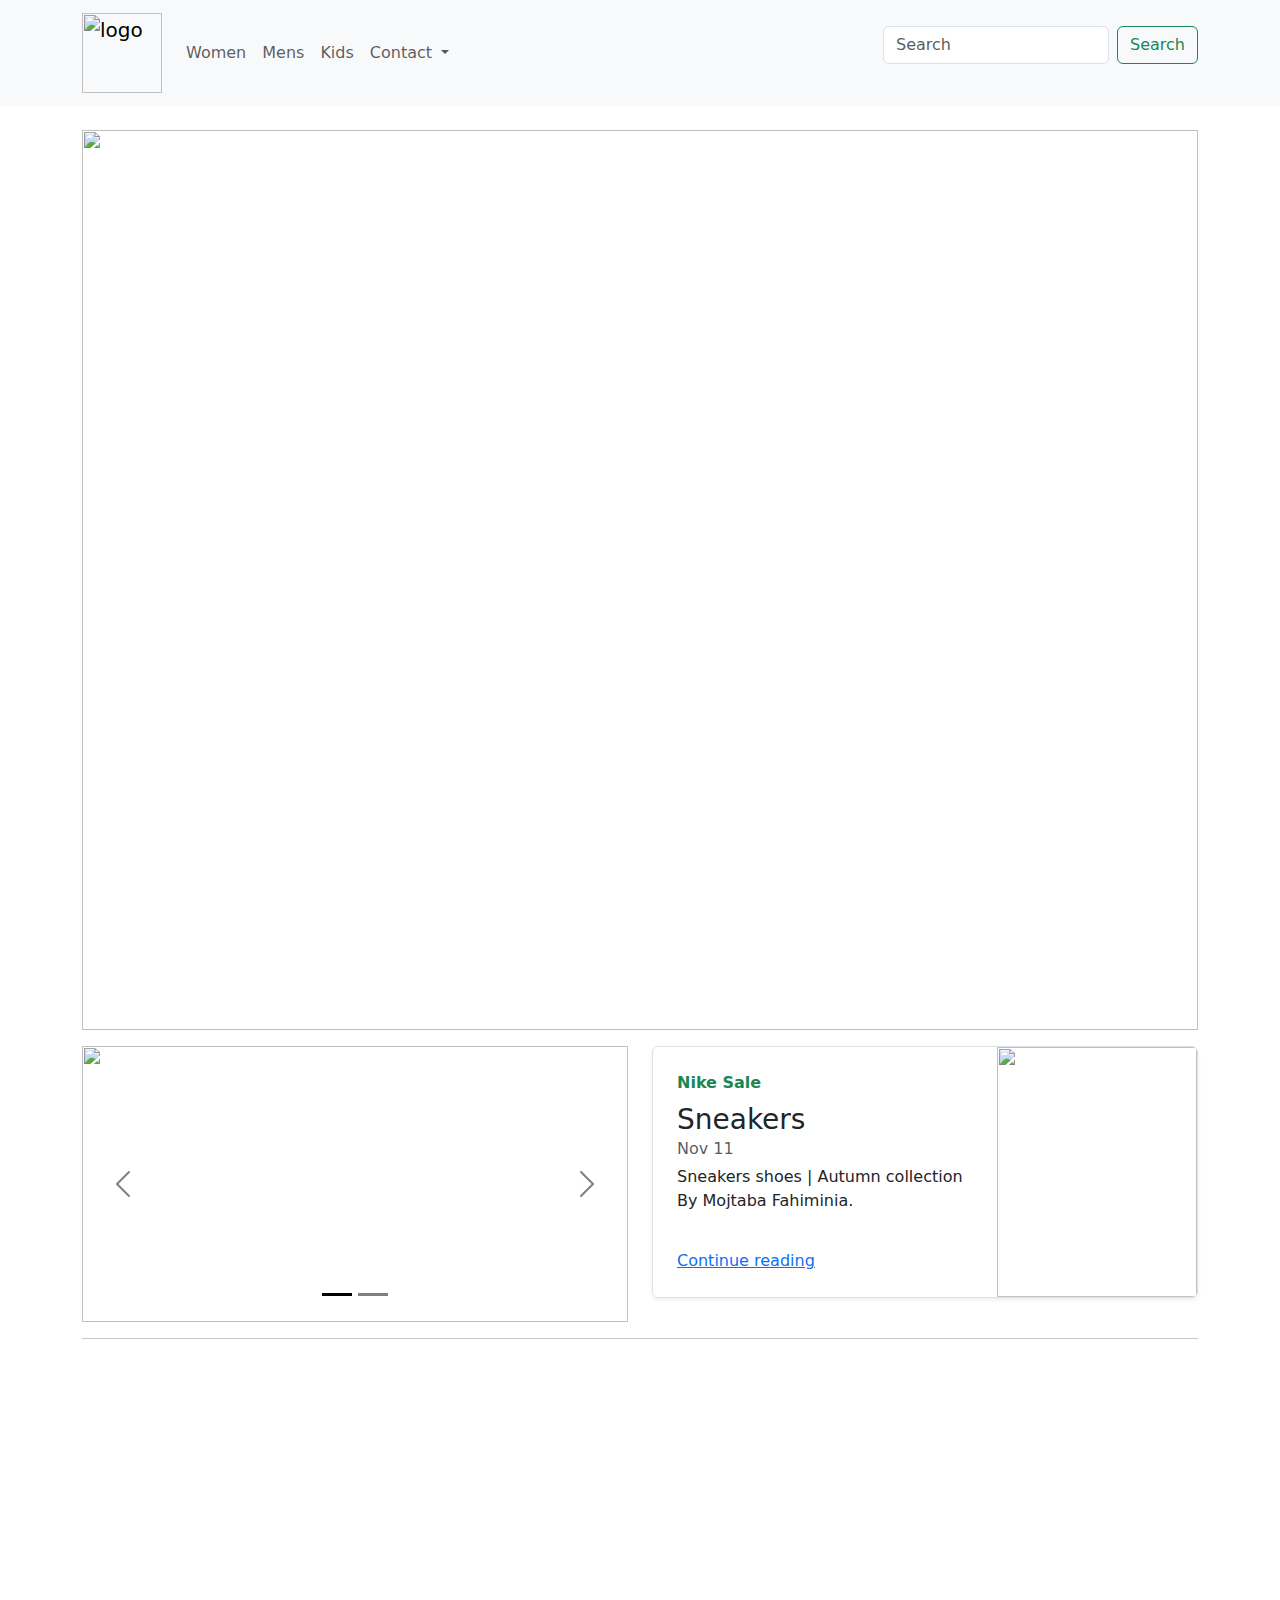
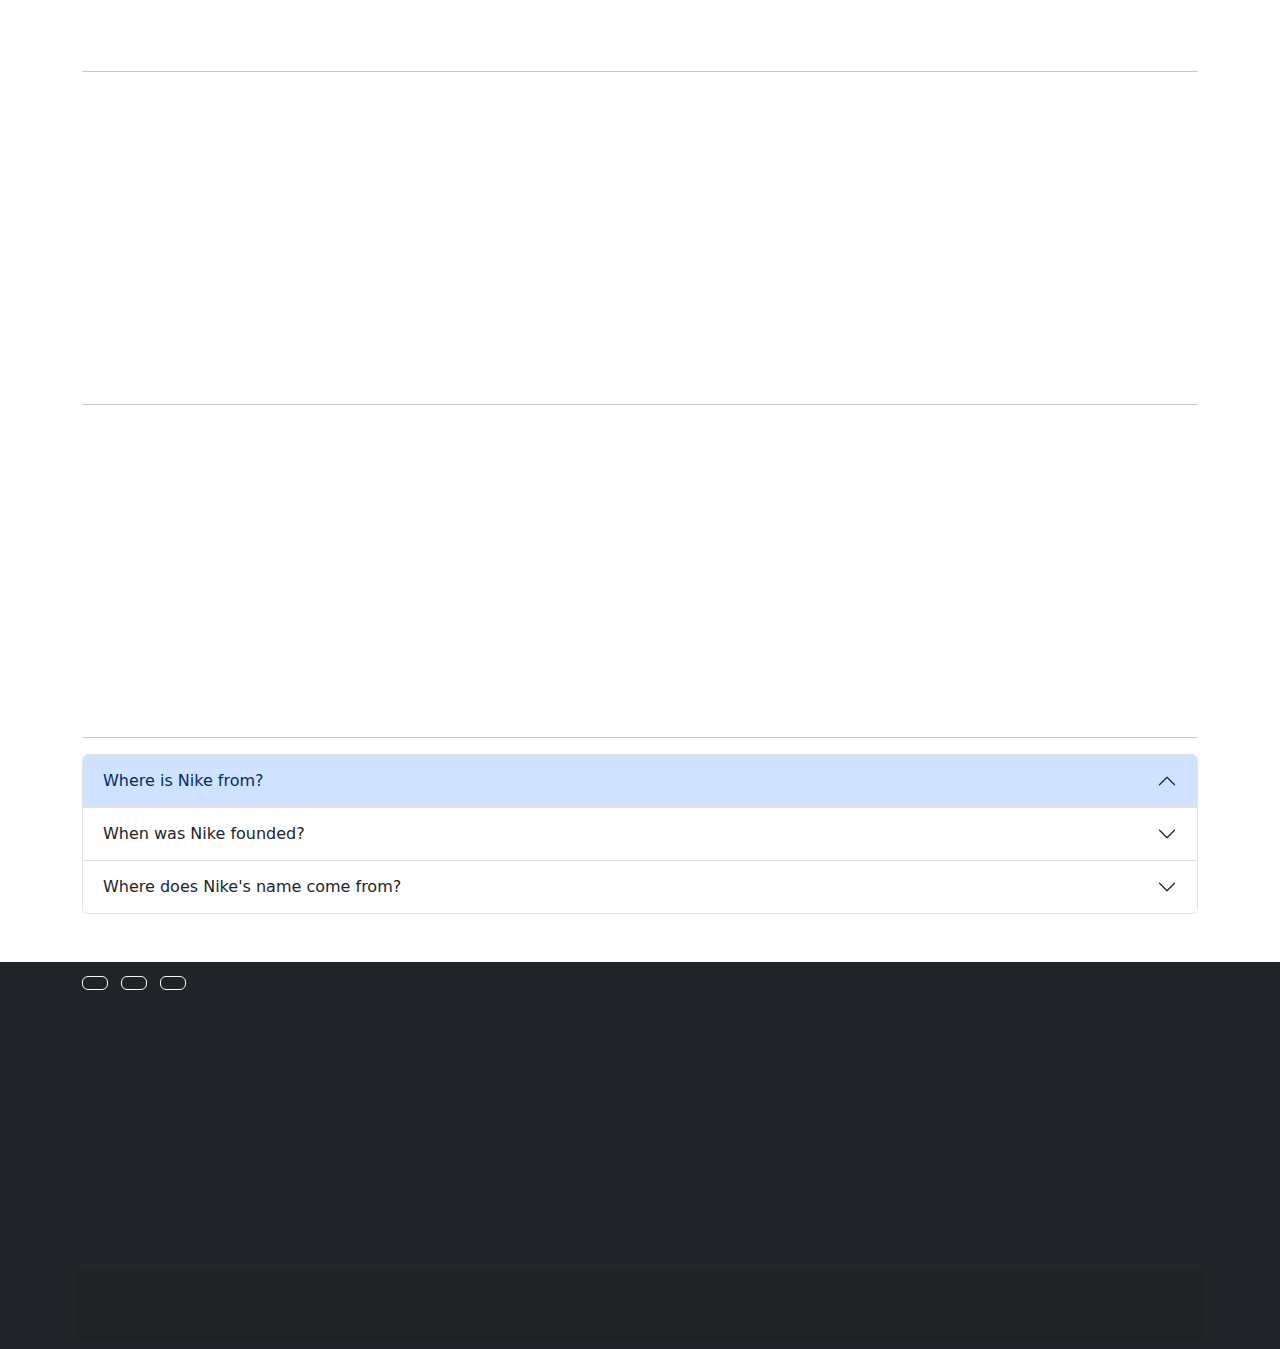
==== index.html @ 04b5f12d "testtest" ====
<html>

<head>
  <title>Ushtrime</title>
  <link href="https://cdn.jsdelivr.net/npm/bootstrap@5.1.3/dist/css/bootstrap.min.css" rel="stylesheet">
  <script src="https://cdn.jsdelivr.net/npm/bootstrap@5.1.3/dist/js/bootstrap.bundle.min.js"></script>
  <script src="https://kit.fontawesome.com/25e7cfc0d3.js" crossorigin="anonymous"></script>
  <link rel="stylesheet" href="style/Style.css">
</head>

<body>
  <div class="first">
    <nav class="navbar navbar-expand-lg navbar-light bg-light">
      <div class="container">
        <a class="navbar-brand" href="index.html"><img
            src="https://imgs.search.brave.com/1JOfmW52qcwsT5Eiu4fbddn0LBH7uWnD8yNLbQ3ui90/rs:fit:1024:1024:1/g:ce/aHR0cDovL2xvZnJl/di5uZXQvd3AtY29u/dGVudC9waG90b3Mv/MjAxNy8wNS9uaWtl/LWp1c3Rkb2l0LWxv/Z29fMS5qcGc"
            alt="logo" width="80px"></a>
        <button class="navbar-toggler" type="button" data-bs-toggle="collapse" data-bs-target="#navbarSupportedContent"
          aria-controls="navbarSupportedContent" aria-expanded="false" aria-label="Toggle navigation">
          <span class="navbar-toggler-icon"></span>
        </button>
        <div class="collapse navbar-collapse" id="navbarSupportedContent">
          <ul class="navbar-nav me-auto mb-2 mb-lg-0">
            <li class="nav-item">
              <a class="nav-link" href="Women.html">Women</a>
            </li>
            <li class="nav-item">
              <a class="nav-link" href="Men.html">Mens</a>
            </li>
            <li class="nav-item">
              <a class="nav-link" href="Kids.html">Kids</a>
            </li>
            <li class="nav-item dropdown">
              <a class="nav-link dropdown-toggle" href="#" id="navbarDropdown" role="button" data-bs-toggle="dropdown"
                aria-expanded="false">
                Contact
              </a>
              <ul class="dropdown-menu" aria-labelledby="navbarDropdown">
                <li><a class="dropdown-item" data-bs-toggle="modal" data-bs-target="#myModal" href="#">Contact us</a>
                </li></button>
                <li><a class="dropdown-item" href="About.html">About us</a></li>
              </ul>
            </li>
          </ul>
          <form class="d-flex">
            <input class="form-control me-2" type="search" placeholder="Search" aria-label="Search">
            <button class="btn btn-outline-success" type="submit">Search</button>
          </form>
        </div>
      </div>
    </nav>
    <br>
    <!-- carousel example -->
    <div class="container">
      <div id="myCarousel" class="carousel slide" data-bs-ride="carousel">
        <div class="carousel-indicators">
          <button type="button" data-bs-target="#myCarousel" data-bs-slide-to="0" class="active" aria-current="true"
            aria-label="Slide 1"></button>
          <button type="button" data-bs-target="#myCarousel" data-bs-slide-to="1" aria-label="Slide 2"></button>
          <button type="button" data-bs-target="#myCarousel" data-bs-slide-to="2" aria-label="Slide 3"></button>
        </div>
        <div class="carousel-inner">
          <div class="carousel-item active">
            <img
              src="https://images.unsplash.com/photo-1509983165097-0c31a863e3f3?ixlib=rb-4.0.3&ixid=MnwxMjA3fDB8MHxwaG90by1wYWdlfHx8fGVufDB8fHx8&auto=format&fit=crop&w=870&q=80"
              width="100%" height="100%">
          </div>
          <div class="carousel-item">
            <img src="https://cdn.filepicker.io/api/file/z2k3SgbQJ2HWa2hKDnax" width="100%" height="100%" alt="">
          </div>
          <div class="carousel-item">
            <img
              src="https://media.istockphoto.com/photos/nike-logo-on-their-main-store-for-lyon-nike-is-an-american-brand-of-picture-id1173708674?k=20&m=1173708674&s=612x612&w=0&h=Qa9DVtF5ravvKxY3yeaQsnuB7xtX5v2X1q3R7v4glhA="
              width="100%" height="100%" alt="">
          </div>
        </div>
        <button class="carousel-control-prev" type="button" data-bs-target="#myCarousel" data-bs-slide="prev">
          <span class="carousel-control-prev-icon" aria-hidden="true"></span>
          <span class="visually-hidden">Previous</span>
        </button>
        <button class="carousel-control-next" type="button" data-bs-target="#myCarousel" data-bs-slide="next">
          <span class="carousel-control-next-icon" aria-hidden="true"></span>
          <span class="visually-hidden">Next</span>
        </button>
      </div>
    </div>
    <!-- Carousel -->
    <div class="container">
      <div class="row mt-3">
        <div class="col-lg col-md col-sm">
          <div id="carouselExampleIndicators" class="carousel carousel-dark slide" data-bs-ride="carousel">
            <div class="carousel-indicators">
              <button type="button" data-bs-target="#carouselExampleIndicators" data-bs-slide-to="0" class="active"
                aria-current="true" aria-label="Slide 1"></button>
              <button type="button" data-bs-target="#carouselExampleIndicators" data-bs-slide-to="1"
                aria-label="Slide 2"></button>
            </div>
            <div class="carousel-inner">
              <div class="carousel-item active">
                <img
                  src="https://images.unsplash.com/photo-1556048219-bb6978360b84?ixlib=rb-4.0.3&ixid=MnwxMjA3fDB8MHxwaG90by1wYWdlfHx8fGVufDB8fHx8&auto=format&fit=crop&w=871&q=80"
                  class="d-block w-100" alt="">
              </div>
              <div class="carousel-item">
                <img
                  src="https://images.unsplash.com/photo-1606753930828-fdcc943a273e?ixlib=rb-4.0.3&ixid=MnwxMjA3fDB8MHxwaG90by1wYWdlfHx8fGVufDB8fHx8&auto=format&fit=crop&w=870&q=80"
                  class="d-block w-100" alt="men">
              </div>
            </div>
            <button class="carousel-control-prev" type="button" data-bs-target="#carouselExampleIndicators"
              data-bs-slide="prev">
              <span class="carousel-control-prev-icon" aria-hidden="true"></span>
              <span class="visually-hidden bg-dark">Previous</span>
            </button>
            <button class="carousel-control-next" type="button" data-bs-target="#carouselExampleIndicators"
              data-bs-slide="next">
              <span class="carousel-control-next-icon" aria-hidden="true"></span>
              <span class="visually-hidden bg-dark">Next</span>
            </button>
          </div>
        </div>
        <div class="col-lg  col-md col-sm">
          <div class="ho">
            <div class="row g-0 border rounded overflow-hidden flex-md-row mb-4 shadow-sm h-md-250 position-relative">
              <div class="col p-4 d-flex flex-column position-static">
                <strong class="d-inline-block mb-2 text-success">Nike Sale</strong>
                <h3 class="mb-0">Sneakers</h3>
                <div class="mb-1 text-muted">Nov 11</div>
                <p class="mb-auto">Sneakers shoes | Autumn collection By Mojtaba Fahiminia.</p>
                <a href="#" class="stretched-link">Continue reading</a>
              </div>
              <div class="col-auto d-flex d-lg-block">
                <img width="200" height="250"
                  src="https://images.unsplash.com/photo-1603808033192-082d6919d3e1?ixlib=rb-4.0.3&ixid=MnwxMjA3fDB8MHxwaG90by1wYWdlfHx8fGVufDB8fHx8&auto=format&fit=crop&w=415&q=80"
                  alt="">
              </div>
            </div>
          </div>
        </div>
      </div>
    </div>
  </div>
  </div>
  </div>
  <!-- START THE FEATURETTES -->
  <link href="https://unpkg.com/aos@2.3.1/dist/aos.css" rel="stylesheet">
  <div class="container">
    <hr class="featurette-divider">
    <div class="row featurette">
      <div class="col-md-7" data-aos="fade-left">
        <h2 class="featurette-heading fw-normal lh-1">First featurette heading. <span class="text-muted">It’ll blow your
            mind.</span></h2>
        <p class="lead">Some great placeholder content for the first featurette here. Imagine some exciting prose here.
        </p>
      </div>
      <div class="col-md-5" data-aos="fade-left">
        <img width="450" height="300"
          src="https://images.unsplash.com/photo-1608231387042-66d1773070a5?ixlib=rb-4.0.3&ixid=MnwxMjA3fDB8MHxwaG90by1wYWdlfHx8fGVufDB8fHx8&auto=format&fit=crop&w=774&q=80"
          alt="">
      </div>
    </div>
    <hr class="featurette-divider">
    <div class="row featurette">
      <div class="col-md-7 order-md-2" data-aos="fade-right">
        <h2 class="featurette-heading fw-normal lh-1">Oh yeah, it's that good. <span class="text-muted">See for
            yourself.</span></h2>
        <p class="lead">Another featurette? Of course. More placeholder content here to give you an idea of how this
          layout would work with some actual real-world content in place.</p>
      </div>
      <div class="col-md-5 order-md-1" data-aos="fade-right">
        <img width="450" height="300"
          src="https://images.unsplash.com/photo-1629723095068-d1d3f04cc1fe?ixlib=rb-4.0.3&ixid=MnwxMjA3fDB8MHxwaG90by1wYWdlfHx8fGVufDB8fHx8&auto=format&fit=crop&w=774&q=80"
          alt="">
      </div>
    </div>
    <hr class="featurette-divider">
    <div class="row featurette">
      <div class="col-md-7" data-aos="fade-left">
        <h2 class="featurette-heading fw-normal lh-1">And lastly, this one. <span class="text-muted">Checkmate.</span>
        </h2>
        <p class="lead">And yes, this is the last block of representative placeholder content. Again, not really
          intended to be actually read, simply here to give you a better view of what this would look like with some
          actual content. Your content.</p>
      </div>
      <div class="col-md-5" data-aos="fade-right">
        <img width="450" height="300"
          src="https://images.unsplash.com/photo-1552346154-7841f684d259?ixlib=rb-4.0.3&ixid=MnwxMjA3fDB8MHxwaG90by1wYWdlfHx8fGVufDB8fHx8&auto=format&fit=crop&w=870&q=80"
          alt="">
      </div>
    </div>
    <hr class="featurette-divider">
  </div>
  <script src="https://unpkg.com/aos@2.3.1/dist/aos.js"></script>
  <script>
    AOS.init();
  </script>
  <!-- /END THE FEATURETTES -->
  <!-- Accordion -->
  <div class="container mt-3">
    <div class="accordion" id="accordionExample">
      <div class="accordion-item">
        <h2 class="accordion-header" id="headingOne">
          <button class="accordion-button" type="button" data-bs-toggle="collapse" data-bs-target="#collapseOne"
            aria-expanded="true" aria-controls="collapseOne">
            Where is Nike from?
          </button>
        </h2>
        <div id="collapseOne" class="accordion-collapse collapse" aria-labelledby="headingOne"
          data-bs-parent="#accordionExample">
          <div class="accordion-body">
            <strong>Nike is an American multinational corporation.</strong> The company is headquartered near Beaverton,
            Oregon, in the Portland metropolitan area.[3] It is the world's largest supplier of athletic shoes and
            apparel and a major manufacturer of sports equipment, with revenue in excess of US$37.4 billion in its
            fiscal year 2020 (ending May 31, 2020).
          </div>
        </div>
      </div>
      <div class="accordion-item">
        <h2 class="accordion-header" id="headingTwo">
          <button class="accordion-button collapsed" type="button" data-bs-toggle="collapse"
            data-bs-target="#collapseTwo" aria-expanded="false" aria-controls="collapseTwo">
            When was Nike founded?
          </button>
        </h2>
        <div id="collapseTwo" class="accordion-collapse collapse" aria-labelledby="headingTwo"
          data-bs-parent="#accordionExample">
          <div class="accordion-body">
            Nike was founded originally by the name of Blue Ribbon Sports in 1964. It would become Nike as we know it in
            1971.</div>
        </div>
      </div>
      <div class="accordion-item">
        <h2 class="accordion-header" id="headingThree">
          <button class="accordion-button collapsed" type="button" data-bs-toggle="collapse"
            data-bs-target="#collapseThree" aria-expanded="false" aria-controls="collapseThree">
            Where does Nike's name come from?
          </button>
        </h2>
        <div id="collapseThree" class="accordion-collapse collapse" aria-labelledby="headingThree"
          data-bs-parent="#accordionExample">
          <div class="accordion-body">
            Nike's name derives from Nike, the goddess of victory in Greek mythology.
          </div>
        </div>
      </div>
    </div>
  </div>
  <div class="second">
    <!-- Footer -->
    <footer class="text-center text-lg-start bg-dark text-muted mt-5">
      <!-- Section: Social media -->
      <div class="container p-2">
        <!-- Section: Social media -->
        <section class="mb-2">
          <!-- Facebook -->
          <a class="btn btn-outline-light btn-floating m-1" href="https://www.facebook.com/nike/!" role="button"><i
              class="fab fa-facebook-f"></i></a>
          <!-- Twitter -->
          <a class="btn btn-outline-light btn-floating m-1"
            href="https://twitter.com/Nike?ref_src=twsrc%5Egoogle%7Ctwcamp%5Eserp%7Ctwgr%5Eauthor!" role="button"><i
              class="fab fa-twitter"></i></a>
          <!-- Linkedin -->
          <a class="btn btn-outline-light btn-floating m-1" href="https://www.linkedin.com/company/nike!"
            role="button"><i class="fab fa-linkedin-in"></i></a>
        </section>
        <!-- Section: Social media -->
        <!-- Section: Links  -->
        <section class="">
          <div class="container text-center text-md-start mt-5">
            <!-- Grid row -->
            <div class="row mt-3">
              <!-- Grid column -->
              <div class="col-md-3 col-lg-4 col-xl-3 mx-auto mb-4">
                <!-- Content -->
                <h6 class="text-uppercase fw-bold mb-4">
                  <i class="fas fa-gem me-3"></i>Nike
                </h6>
              </div>
              <!-- Grid column -->
              <!-- Grid column -->
              <div class="col-md-2 col-lg-2 col-xl-2 mx-auto mb-4">
                <!-- Links -->
                <h6 class="text-uppercase fw-bold mb-4">
                  Gift Cards
                </h6>
                <p>
                  <a href="#!" class="text-reset">Promotions</a>
                </p>
                <p>
                  <a href="#!" class="text-reset">Find a Store</a>
                </p>
                <p>
                  <a href="#!" class="text-reset">Sign up for E-mail</a>
                </p>
                <p>
                  <a href="#!" class="text-reset">Become a Member</a>
                </p>
              </div>
              <!-- Grid column -->
              <!-- Grid column -->
              <div class="col-md-3 col-lg-2 col-xl-2 mx-auto mb-4">
                <!-- Links -->
                <h6 class="text-uppercase fw-bold mb-4">
                  About Nike
                </h6>
                <p>
                  <a href="#!" class="text-reset">News</a>
                </p>
                <p>
                  <a href="#!" class="text-reset">Careers</a>
                </p>
                <p>
                  <a href="#!" class="text-reset">Investors</a>
                </p>
                <p>
                  <a href="#!" class="text-reset">Purpose</a>
                </p>
              </div>
              <!-- Grid column -->
              <!-- Grid column -->
              <div class="col-md-4 col-lg-3 col-xl-3 mx-auto mb-md-0 mb-4">
                <!-- Links -->
                <h6 class="text-uppercase fw-bold mb-4">Contact</h6>
                <p><i class="fas fa-home me-3"></i> New York, NY 10012, US</p>
                <p>
                  <i class="fas fa-envelope me-3"></i>
                  info@example.com
                </p>
                <p><i class="fas fa-phone me-3"></i> + 01 234 567 88</p>
                <p><i class="fas fa-print me-3"></i> + 01 234 567 89</p>
              </div>
              <!-- Grid column -->
            </div>
            <!-- Grid row -->
          </div>
        </section>
        <!-- Section: Links  -->
        <!-- Copyright -->
        <div class="text-center p-4" style="background-color: rgba(0, 0, 0, 0.05);">
          © 2022 Copyright.
        </div>
        <!-- Copyright -->
    </footer>
    <!-- Footer -->
    <!-- The Modal -->
    <div class="modal" id="myModal">
      <div class="modal-dialog modal-dialog-content">
        <div class="modal-content">
          <!-- Modal Header -->
          <div class="modal-header">
            <h4 class="modal-title">Message us</h4>
            <button type="button" class="btn-close" data-bs-dismiss="modal"></button>
          </div>
          <!-- Modal body -->
          <div class="modal-body container mt-2 d-flex justify-content-center">
            <div class="row">
              <div class="roi mt-2 mx-auto p-4 bg-light">
                <div class="container">
                  <form action="/" role="form">
                    <div class="controls">
                      <div class="row">
                        <div class="col-6 col-sm">
                          <div class="form-group">
                            <label for="fname">Firstname</label>
                            <input type="text" id="fname" name="name" class="form-control"
                              placeholder="Please enter your name..." required>
                          </div>
                        </div>
                        <div class="col-6 col-sm">
                          <div class="form-group">
                            <label for="lname">Lastname</label>
                            <input type="text" id="lanme" name="surname" class="form-control"
                              placeholder="Please enter your lastname..." required>
                          </div>
                        </div>
                      </div>
                      <div class="row">
                        <div class="col-lg col-sm">
                          <div class="form-group">
                            <label for="form_email">Email</label>
                            <input id="form_email" type="email" name="email" class="form-control"
                              placeholder="Please enter your email *" required="required"
                              data-error="Valid email is required.">
                          </div>
                        </div>
                      </div>
                      <div class="row">
                        <div class="col-lg col-sm">
                          <div class="form-group">
                            <label for="fmessage">Message</label>
                            <textarea name="message" id="fmessage" class="form-control"
                              placeholder="Write your message here..." rows="4" required="requird"
                              data-error="Please, leave us a message."></textarea>
                          </div>
                        </div>
                        <div class="row">
                          <div class="col-12 col-sm mt-2">
                            <input type="submit" class="btn btn-success btn-send pt-2 btn-block" value="Send Message">
                          </div>
                        </div>
                      </div>
                    </div>
                  </form>
                </div>
              </div>
            </div>
          </div>
          <div class="modal-footer modal-dialog-content">
          </div>
        </div>
      </div>
    </div>
    <!-- The Modal -->
  </div>
  </div>
</body>

</html>
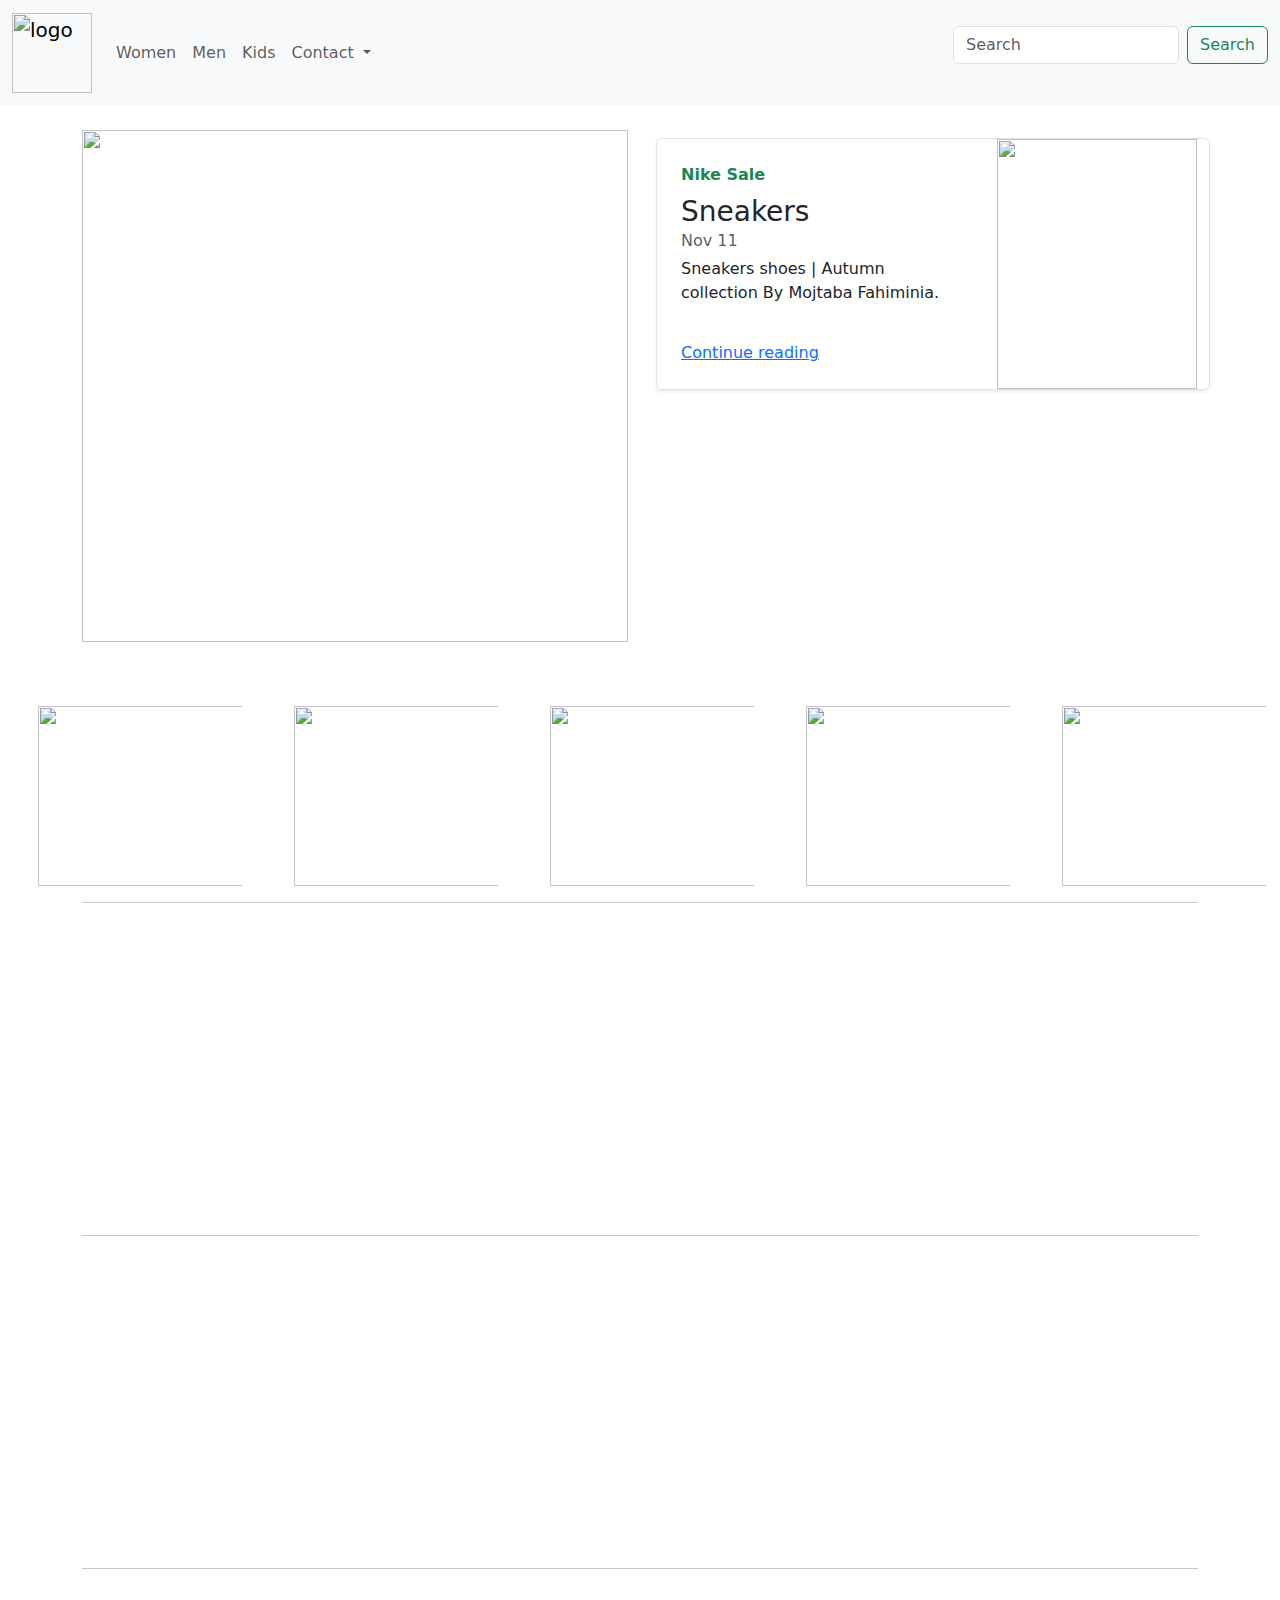
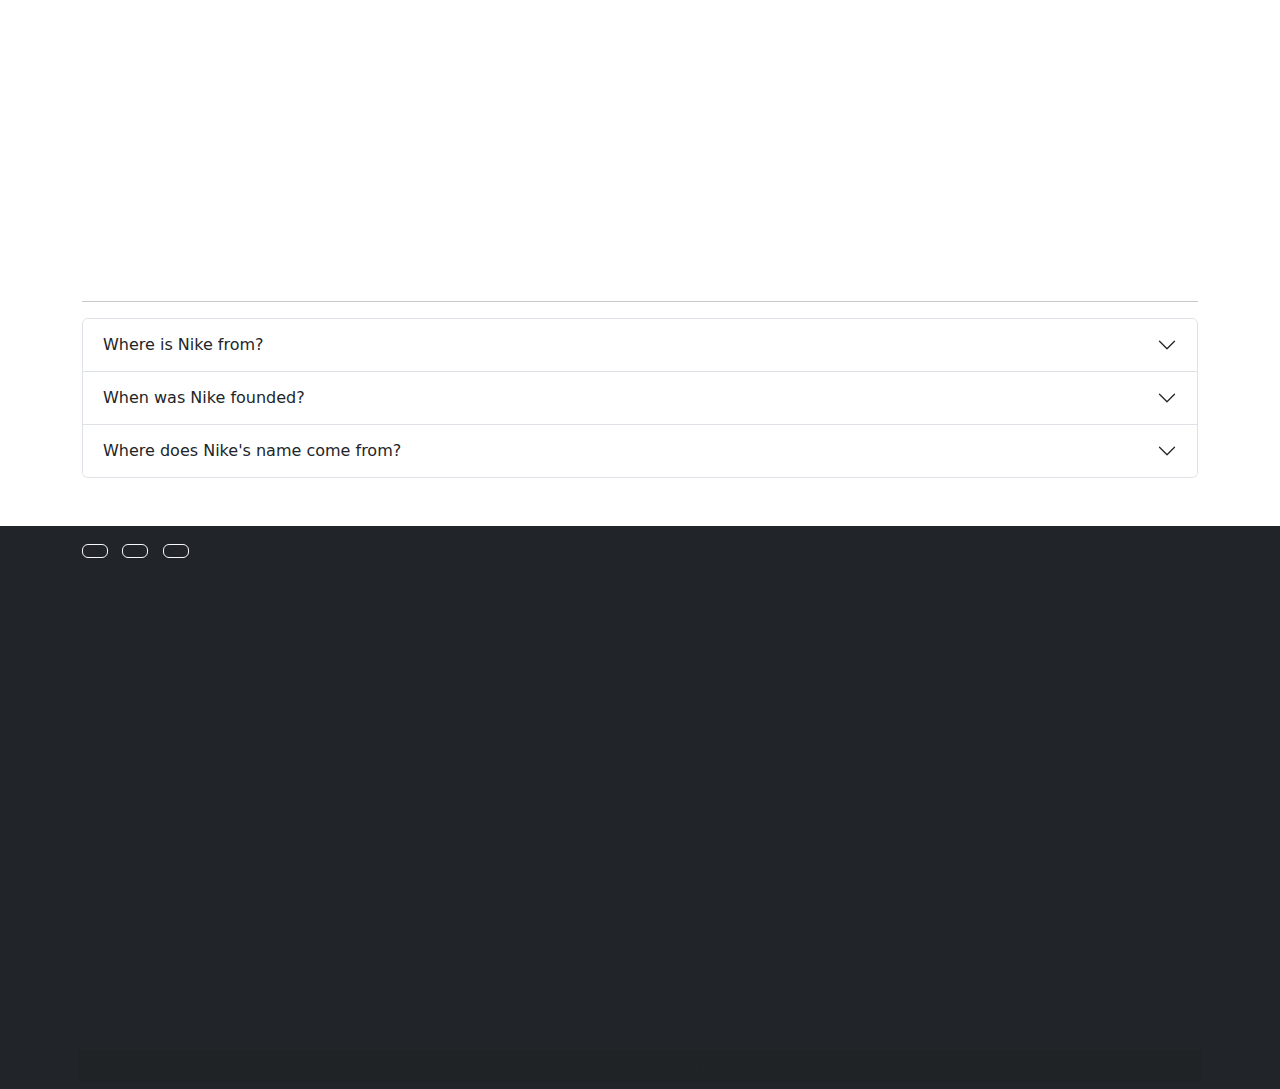
==== commit 331ee916: "about us page" ====
--- a/index.html
+++ b/index.html
@@ -1,7 +1,7 @@
 <html>
 
 <head>
-  <title>Ushtrime</title>
+  <title>Home Page</title>
   <link href="https://cdn.jsdelivr.net/npm/bootstrap@5.1.3/dist/css/bootstrap.min.css" rel="stylesheet">
   <script src="https://cdn.jsdelivr.net/npm/bootstrap@5.1.3/dist/js/bootstrap.bundle.min.js"></script>
   <script src="https://kit.fontawesome.com/25e7cfc0d3.js" crossorigin="anonymous"></script>
@@ -11,9 +11,8 @@
 <body>
   <div class="first">
     <nav class="navbar navbar-expand-lg navbar-light bg-light">
-      <div class="container">
-        <a class="navbar-brand" href="index.html"><img
-            src="https://imgs.search.brave.com/1JOfmW52qcwsT5Eiu4fbddn0LBH7uWnD8yNLbQ3ui90/rs:fit:1024:1024:1/g:ce/aHR0cDovL2xvZnJl/di5uZXQvd3AtY29u/dGVudC9waG90b3Mv/MjAxNy8wNS9uaWtl/LWp1c3Rkb2l0LWxv/Z29fMS5qcGc"
+      <div class="container-fluid">
+        <a class="navbar-brand" href="index.html"><img src="https://pngimages.in/uploads/png/air-jordan-logo.png"
             alt="logo" width="80px"></a>
         <button class="navbar-toggler" type="button" data-bs-toggle="collapse" data-bs-target="#navbarSupportedContent"
           aria-controls="navbarSupportedContent" aria-expanded="false" aria-label="Toggle navigation">
@@ -25,7 +24,7 @@
               <a class="nav-link" href="Women.html">Women</a>
             </li>
             <li class="nav-item">
-              <a class="nav-link" href="Men.html">Mens</a>
+              <a class="nav-link" href="Men.html">Men</a>
             </li>
             <li class="nav-item">
               <a class="nav-link" href="Kids.html">Kids</a>
@@ -38,7 +37,7 @@
               <ul class="dropdown-menu" aria-labelledby="navbarDropdown">
                 <li><a class="dropdown-item" data-bs-toggle="modal" data-bs-target="#myModal" href="#">Contact us</a>
                 </li></button>
-                <li><a class="dropdown-item" href="About.html">About us</a></li>
+                <li><a class="dropdown-item" target="_blank" href="Aboutus.html">About us</a></li>
               </ul>
             </li>
           </ul>
@@ -51,7 +50,7 @@
     </nav>
     <br>
     <!-- carousel example -->
-    <div class="container">
+    <!-- <div class="container">
       <div id="myCarousel" class="carousel slide" data-bs-ride="carousel">
         <div class="carousel-indicators">
           <button type="button" data-bs-target="#myCarousel" data-bs-slide-to="0" class="active" aria-current="true"
@@ -83,12 +82,13 @@
           <span class="visually-hidden">Next</span>
         </button>
       </div>
-    </div>
+    </div> -->
+
     <!-- Carousel -->
-    <div class="container">
-      <div class="row mt-3">
+    <div class="container container carousel">
+      <div class="row">
         <div class="col-lg col-md col-sm">
-          <div id="carouselExampleIndicators" class="carousel carousel-dark slide" data-bs-ride="carousel">
+          <div id="carouselExampleIndicators" class="carousel  slide" data-bs-ride="carousel">
             <div class="carousel-indicators">
               <button type="button" data-bs-target="#carouselExampleIndicators" data-bs-slide-to="0" class="active"
                 aria-current="true" aria-label="Slide 1"></button>
@@ -119,15 +119,16 @@
             </button>
           </div>
         </div>
+        <br>
         <div class="col-lg  col-md col-sm">
-          <div class="ho">
-            <div class="row g-0 border rounded overflow-hidden flex-md-row mb-4 shadow-sm h-md-250 position-relative">
-              <div class="col p-4 d-flex flex-column position-static">
+          <div class="ho ms-3 mt-2">
+            <div class="row border rounded overflow-hidden flex-md-row  shadow-sm h-md-250">
+              <div class="col p-4 d-flex flex-column">
                 <strong class="d-inline-block mb-2 text-success">Nike Sale</strong>
                 <h3 class="mb-0">Sneakers</h3>
                 <div class="mb-1 text-muted">Nov 11</div>
                 <p class="mb-auto">Sneakers shoes | Autumn collection By Mojtaba Fahiminia.</p>
-                <a href="#" class="stretched-link">Continue reading</a>
+                <a href="#" class="stretched-link position-relative">Continue reading</a>
               </div>
               <div class="col-auto d-flex d-lg-block">
                 <img width="200" height="250"
@@ -142,6 +143,51 @@
   </div>
   </div>
   </div>
+  <!-- animation slide -->
+  <section id="our-graduates-work-at-these-companies" class="sda-site-section companies-logotypes bg-white mb-2">
+    <div class="container-fluid">
+      <div class="sda-content">
+        <div class="sda-content-items logotypes-list">
+
+          <img width="" height="" src="https://i.pinimg.com/originals/92/41/42/924142028c0a111d4a39af824cc3f52f.png"
+            class="attachment-medium size-medium" alt="" loading="eager" />
+          <img width="" height="" src="https://freepngimg.com/save/16312-nike-logo-transparent/400x300"
+            class="attachment-medium size-medium" alt="" loading="eager" />
+          <img width="" height=""
+            src="https://lh6.googleusercontent.com/p2rp-BZO3XQzZ_wIQP7XcF9CxC5i_pvgqbp4YuTk3lI8GSYHo5VwHAsDnkJrASJmnhqnZsL8TLo2GdXcTp30U70CStONyVy18LTkDJzcPR2OxdpwZW3vxVC6ZhyARkgRnRQW6dk=s0"
+            class="attachment-medium size-medium" alt="" loading="eager" />
+          <img width="" height="" src="https://i.pinimg.com/originals/92/41/42/924142028c0a111d4a39af824cc3f52f.png"
+            class="attachment-medium size-medium" alt="" loading="eager" />
+          <img width="" height="" src="https://freepngimg.com/save/16312-nike-logo-transparent/400x300"
+            class="attachment-medium size-medium" alt="" loading="eager" />
+          <img width="" height=""
+            src="https://lh6.googleusercontent.com/p2rp-BZO3XQzZ_wIQP7XcF9CxC5i_pvgqbp4YuTk3lI8GSYHo5VwHAsDnkJrASJmnhqnZsL8TLo2GdXcTp30U70CStONyVy18LTkDJzcPR2OxdpwZW3vxVC6ZhyARkgRnRQW6dk=s0"
+            class="attachment-medium size-medium" alt="" loading="eager" />
+          <img width="" height="" src="https://i.pinimg.com/originals/92/41/42/924142028c0a111d4a39af824cc3f52f.png"
+            class="attachment-medium size-medium" alt="" loading="eager" />
+          <img width="" height="" src="https://freepngimg.com/save/16312-nike-logo-transparent/400x300"
+            class="attachment-medium size-medium" alt="" loading="eager" />
+          <img width="" height=""
+            src="https://lh6.googleusercontent.com/p2rp-BZO3XQzZ_wIQP7XcF9CxC5i_pvgqbp4YuTk3lI8GSYHo5VwHAsDnkJrASJmnhqnZsL8TLo2GdXcTp30U70CStONyVy18LTkDJzcPR2OxdpwZW3vxVC6ZhyARkgRnRQW6dk=s0"
+            class="attachment-medium size-medium" alt="" loading="eager" />
+
+
+
+          <img width="" height="" src="https://i.pinimg.com/originals/92/41/42/924142028c0a111d4a39af824cc3f52f.png"
+            class="attachment-medium size-medium" alt="" loading="eager" />
+          <img width="" height="" src="https://freepngimg.com/save/16312-nike-logo-transparent/400x300"
+            class="attachment-medium size-medium" alt="" loading="eager" />
+          <img width="" height=""
+            src="https://lh6.googleusercontent.com/p2rp-BZO3XQzZ_wIQP7XcF9CxC5i_pvgqbp4YuTk3lI8GSYHo5VwHAsDnkJrASJmnhqnZsL8TLo2GdXcTp30U70CStONyVy18LTkDJzcPR2OxdpwZW3vxVC6ZhyARkgRnRQW6dk=s0"
+            class="attachment-medium size-medium" alt="" loading="eager" />
+          <img width="" height="" src="https://i.pinimg.com/originals/92/41/42/924142028c0a111d4a39af824cc3f52f.png"
+            class="attachment-medium size-medium" alt="" loading="eager" />
+        </div>
+      </div>
+    </div>
+
+  </section>
+  <!-- end animation slide -->
   <!-- START THE FEATURETTES -->
   <link href="https://unpkg.com/aos@2.3.1/dist/aos.css" rel="stylesheet">
   <div class="container">
@@ -200,7 +246,7 @@
     <div class="accordion" id="accordionExample">
       <div class="accordion-item">
         <h2 class="accordion-header" id="headingOne">
-          <button class="accordion-button" type="button" data-bs-toggle="collapse" data-bs-target="#collapseOne"
+          <button class="accordion-button collapsed" type="button" data-bs-toggle="collapse" data-bs-target="#collapseOne"
             aria-expanded="true" aria-controls="collapseOne">
             Where is Nike from?
           </button>
@@ -268,11 +314,11 @@
         <section class="">
           <div class="container text-center text-md-start mt-5">
             <!-- Grid row -->
-            <div class="row mt-3">
-              <!-- Grid column -->
-              <div class="col-md-3 col-lg-4 col-xl-3 mx-auto mb-4">
+            <div class="row">
+              <!-- Grid column -->
+              <div class="col-md-3 col-lg-4 col-xl-3 mx-auto mb-2">
                 <!-- Content -->
-                <h6 class="text-uppercase fw-bold mb-4">
+                <h6 class="text-uppercase fw-bold mb-2">
                   <i class="fas fa-gem me-3"></i>Nike
                 </h6>
               </div>
@@ -280,7 +326,7 @@
               <!-- Grid column -->
               <div class="col-md-2 col-lg-2 col-xl-2 mx-auto mb-4">
                 <!-- Links -->
-                <h6 class="text-uppercase fw-bold mb-4">
+                <h6 class="text-uppercase fw-bold mb-2">
                   Gift Cards
                 </h6>
                 <p>
@@ -298,9 +344,9 @@
               </div>
               <!-- Grid column -->
               <!-- Grid column -->
-              <div class="col-md-3 col-lg-2 col-xl-2 mx-auto mb-4">
+              <div class="col-md-3 col-lg-2 col-xl-2 mx-auto mb-2">
                 <!-- Links -->
-                <h6 class="text-uppercase fw-bold mb-4">
+                <h6 class="text-uppercase fw-bold mb-2">
                   About Nike
                 </h6>
                 <p>
@@ -318,12 +364,20 @@
               </div>
               <!-- Grid column -->
               <!-- Grid column -->
-              <div class="col-md-4 col-lg-3 col-xl-3 mx-auto mb-md-0 mb-4">
+              <div class="col-md-4 col-lg-3 col-xl-3 mx-auto md-0 mb-2">
                 <!-- Links -->
-                <h6 class="text-uppercase fw-bold mb-4">Contact</h6>
-                <p><i class="fas fa-home me-3"></i> New York, NY 10012, US</p>
-                <p>
-                  <i class="fas fa-envelope me-3"></i>
+                <h6 class="text-uppercase fw-bold mb-2">Contact</h6>
+                <p><i class="fas fa-home me-3"></i> Manhattan, NY 10012, US</p>
+                <section class="mx-auto my-5 mb-2" style="max-width: 19rem;">
+                  <div class="map">
+                    <div id="map-container-google-1" class="z-depth-1-half map-container">
+                      <iframe src="https://maps.google.com/maps?q=manhatan&t=&z=13&ie=UTF8&iwloc=&output=embed"
+                        frameborder="0" style="border:0" allowfullscreen></iframe>
+                    </div>
+                  </div>
+                </section>
+                <p>
+                  <i class="fas fa-envelope me-3 mb-2"></i>
                   info@example.com
                 </p>
                 <p><i class="fas fa-phone me-3"></i> + 01 234 567 88</p>
@@ -336,7 +390,7 @@
         </section>
         <!-- Section: Links  -->
         <!-- Copyright -->
-        <div class="text-center p-4" style="background-color: rgba(0, 0, 0, 0.05);">
+        <div class="text-center" style="background-color: rgba(0, 0, 0, 0.05);">
           © 2022 Copyright.
         </div>
         <!-- Copyright -->
--- a/style/Style.css
+++ b/style/Style.css
@@ -0,0 +1,215 @@
+#more {
+  display: none;
+}
+
+.buttonContainer {
+  display: grid;
+  justify-content: center;
+  align-items: center;
+}
+
+#myBtn {
+  width: 150px;
+  padding-top: 5px;
+  padding-bottom: 5px;
+  font-weight: bold;
+  border: none;
+  border-radius: 2px;
+  cursor: pointer;
+}
+
+/* women */
+/* Index */
+
+a.nav-link:hover,
+a.nav-link:active {
+
+  text-decoration: underline;
+  font-size: 110%;
+}
+
+.featurette-divider {
+  text-align: center;
+}
+
+/* Index */
+/* cardsindex */
+
+.ho:hover {
+  cursor: pointer !important;
+  box-sizing: border-box !important;
+  transition: all 0.3s ease !important;
+  -webkit-transition: scale(1.1) !important;
+  -ms-transform: scale(1.1) !important;
+  transform: scale(1.1) !important;
+
+}
+
+/* .carousel-control-prev{
+    background-color: #e1e1e1;
+    width: 6vh;
+    transform: translateY(50%);
+} */
+
+.card:hover {
+  text-shadow: none !important;
+  box-sizing: border-box !important;
+  cursor: pointer !important;
+  transition: all 0.3s ease !important;
+  -webkit-transition: scale(1.1) !important;
+  -ms-transform: scale(1.1) !important;
+  transform: scale(1.1) !important;
+  z-index: 2;
+}
+
+/* animation */
+.sda-content {
+  /* width: 87vw; */
+  position: relative;
+  overflow: hidden;
+  --offset: 20vw;
+  --move-initial: calc(-25% + var(--offset));
+  --move-final: calc(-50% + var(--offset));
+}
+
+.sda-content-items {
+  width: fit-content;
+  display: flex;
+  position: relative;
+  transform: translateX(0);
+  animation: marquee 10s linear infinite;
+
+}
+
+.sda-content img {
+  width: 20vw;
+  height: 20vh;
+  padding: 0 2vw;
+}
+
+.sda-content-items {
+  animation-play-state: running;
+}
+
+@keyframes marquee {
+  0% {
+    transform: translateX(0);
+  }
+
+  100% {
+    transform: translateX(-180vw);
+  }
+}
+
+
+/* video */
+#myVideo {
+  /* position: fixed; */
+  right: 0;
+  bottom: 0;
+  width: 100%;
+  height: auto;
+}
+
+.content {
+  position: static;
+  bottom: 18;
+  background: rgba(255, 255, 255, 0.5);
+  color: #000000;
+  width: 100%;
+  padding: 10px;
+
+}
+
+#idBtn {
+  width: 200px;
+  font-size: 18px;
+  padding: 10px;
+  border: none;
+  background: #000;
+  color: #fff;
+  cursor: pointer;
+}
+
+#idBtn:hover {
+  background: #ddd;
+  color: black;
+}
+
+
+.carousel {
+  margin-bottom: 2rem;
+}
+
+.carousel-caption {
+  bottom: 3rem;
+  z-index: 10;
+}
+
+.carousel-item {
+  height: 32rem;
+}
+
+/* MARKETING CONTENT
+      -------------------------------------------------- */
+
+
+.marketing .col-lg-4 {
+  margin-bottom: 1.5rem;
+  text-align: center;
+}
+
+.marketing .col-lg-4 p {
+  margin-right: .75rem;
+  margin-left: .75rem;
+}
+
+
+/* text */
+.fourth {
+  margin-top: 0;
+  margin-bottom: 1rem;
+}
+
+.display-6 {
+  font-size: 1.5rem;
+}
+
+.display-2 {
+  font-size: 3rem;
+}
+
+.align-center {
+  text-align: center;
+}
+
+/* button */
+
+.btn-outline-dark {
+  background-color: none;
+  margin-bottom: 5px;
+
+}
+
+.btn-outlin-dark:hover {
+  background-color: black;
+  color: white;
+}
+
+
+#View {
+  display: none;
+}
+
+
+/* text */
+
+
+
+.entry-content,
+.second,
+.third {
+  hyphens: auto;
+  word-wrap: break-word;
+  font-size: 20px;
+}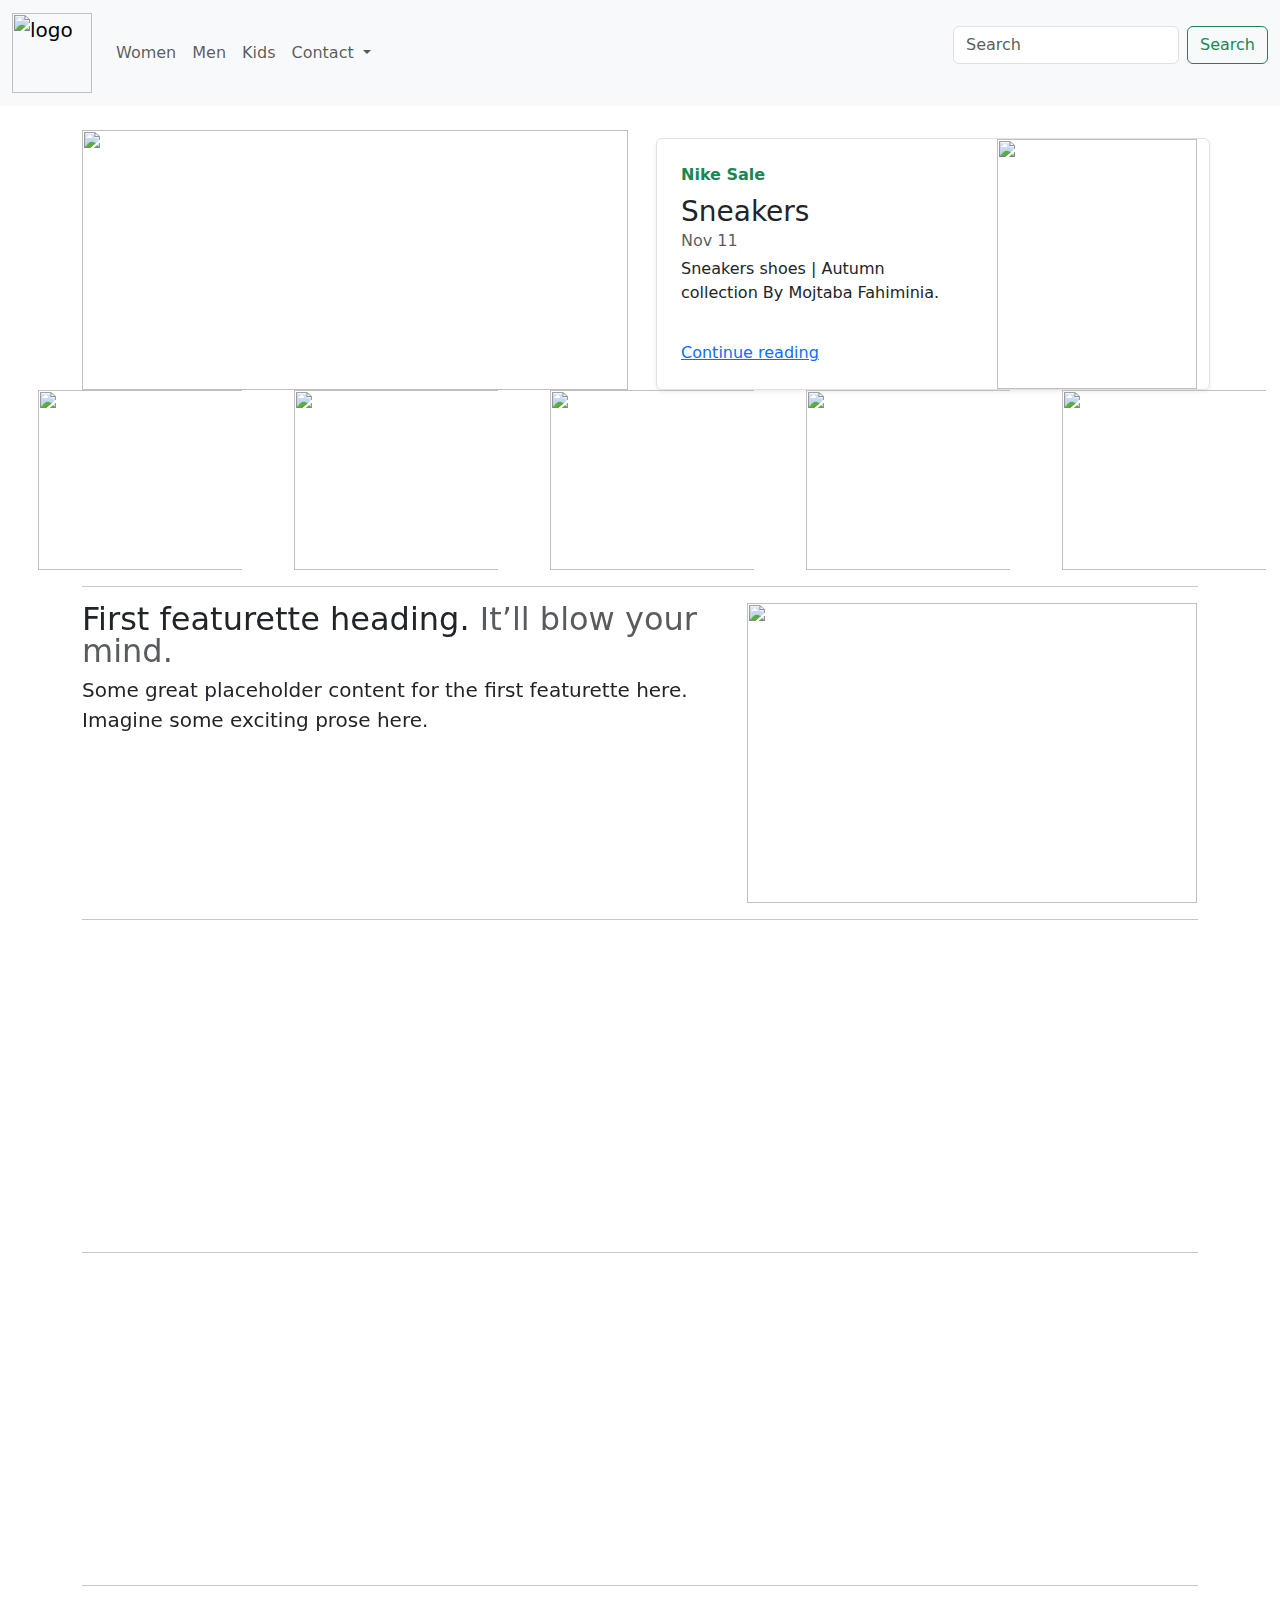
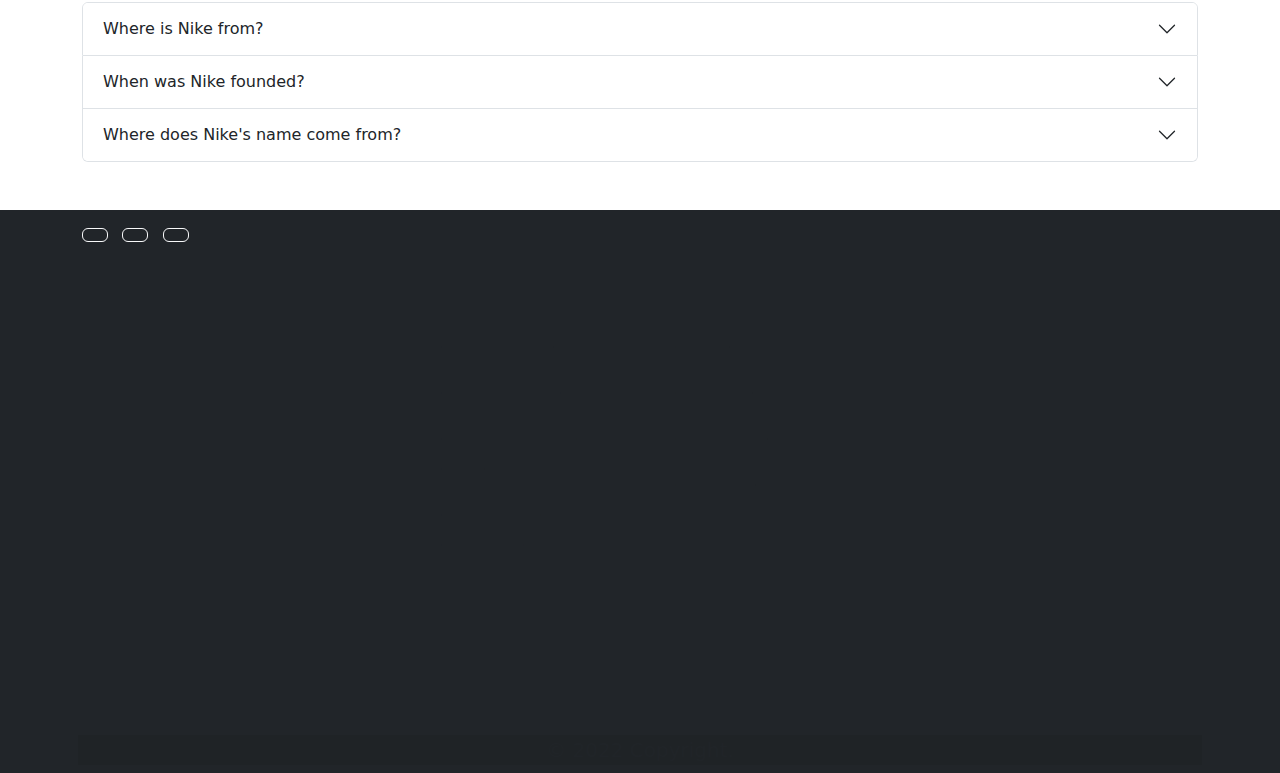
==== commit 70084750: "cards about us" ====
--- a/index.html
+++ b/index.html
@@ -37,7 +37,7 @@
               <ul class="dropdown-menu" aria-labelledby="navbarDropdown">
                 <li><a class="dropdown-item" data-bs-toggle="modal" data-bs-target="#myModal" href="#">Contact us</a>
                 </li></button>
-                <li><a class="dropdown-item" target="_blank" href="Aboutus.html">About us</a></li>
+                <li><a class="dropdown-item" href="Aboutus.html">About us</a></li>
               </ul>
             </li>
           </ul>
@@ -120,7 +120,7 @@
           </div>
         </div>
         <br>
-        <div class="col-lg  col-md col-sm">
+        <div class="col-lg col-md col-sm">
           <div class="ho ms-3 mt-2">
             <div class="row border rounded overflow-hidden flex-md-row  shadow-sm h-md-250">
               <div class="col p-4 d-flex flex-column">
--- a/style/Style.css
+++ b/style/Style.css
@@ -136,20 +136,6 @@
   color: black;
 }
 
-
-.carousel {
-  margin-bottom: 2rem;
-}
-
-.carousel-caption {
-  bottom: 3rem;
-  z-index: 10;
-}
-
-.carousel-item {
-  height: 32rem;
-}
-
 /* MARKETING CONTENT
       -------------------------------------------------- */
 
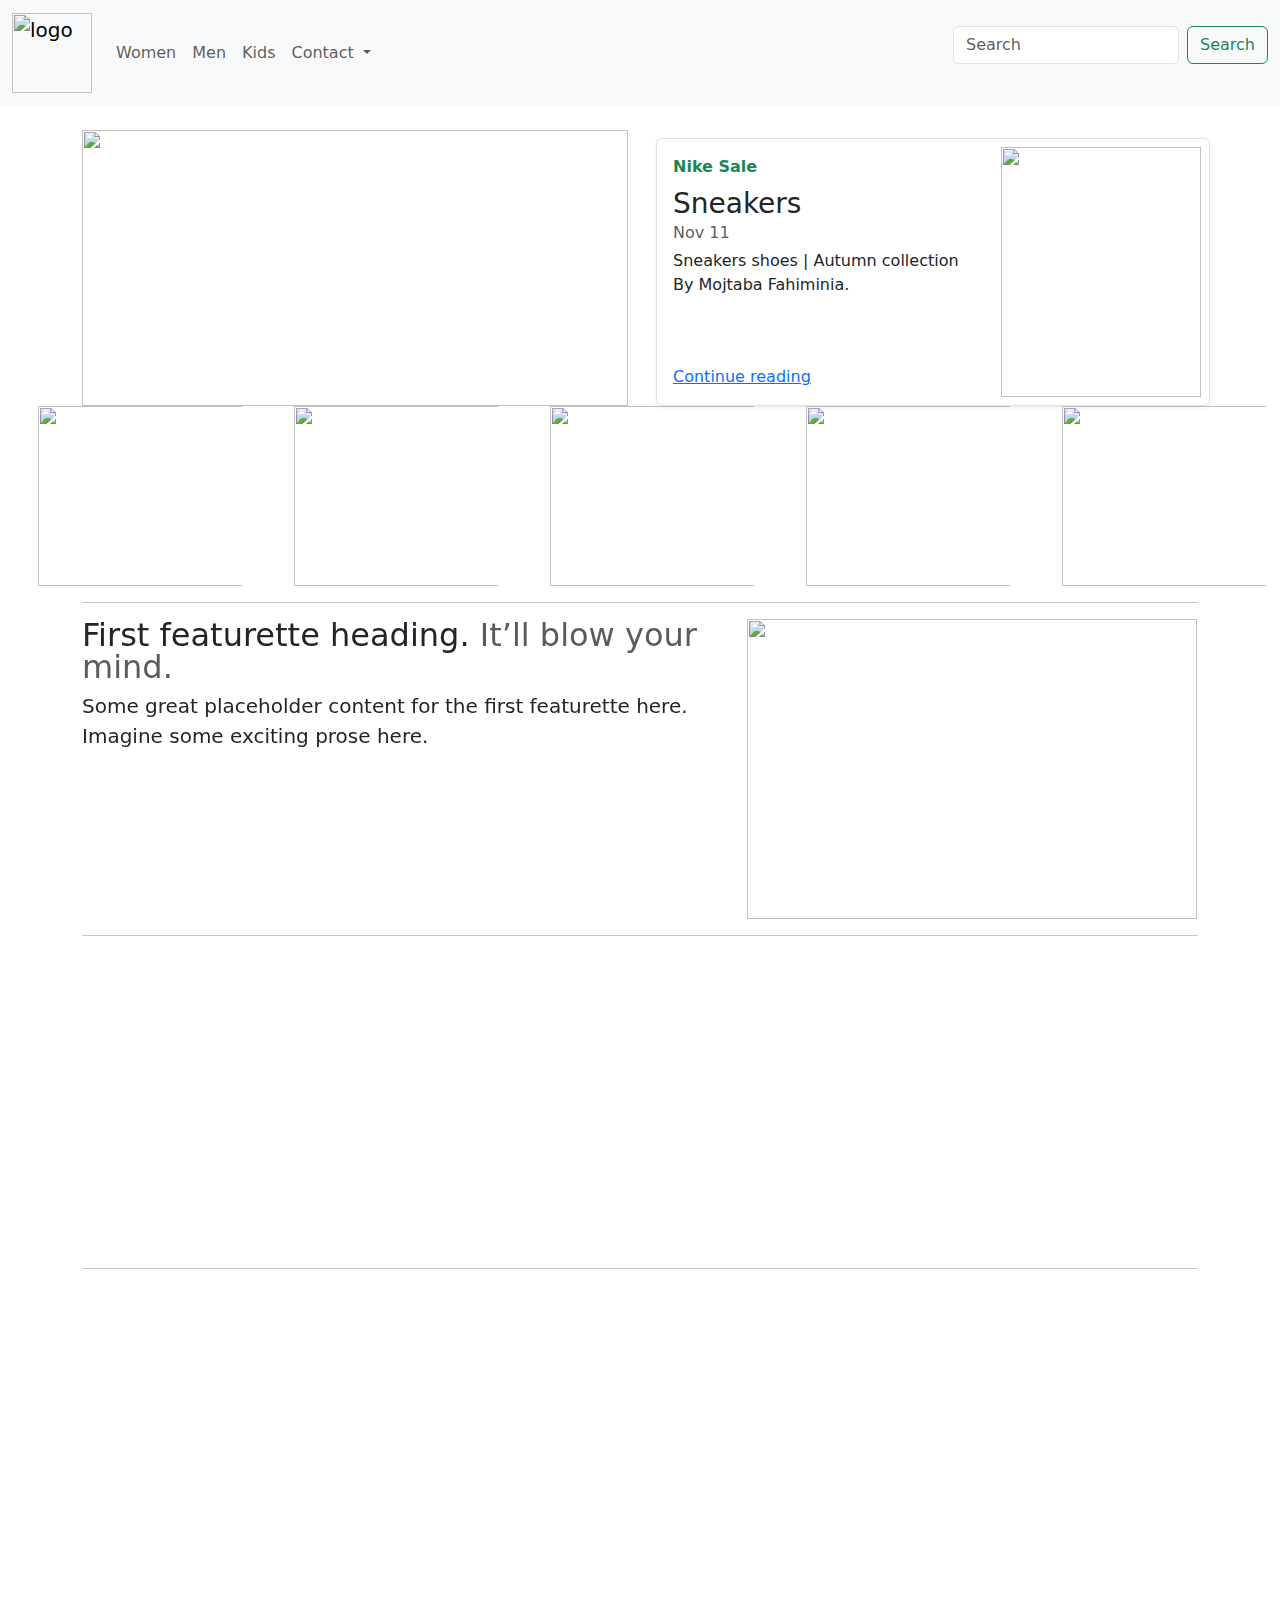
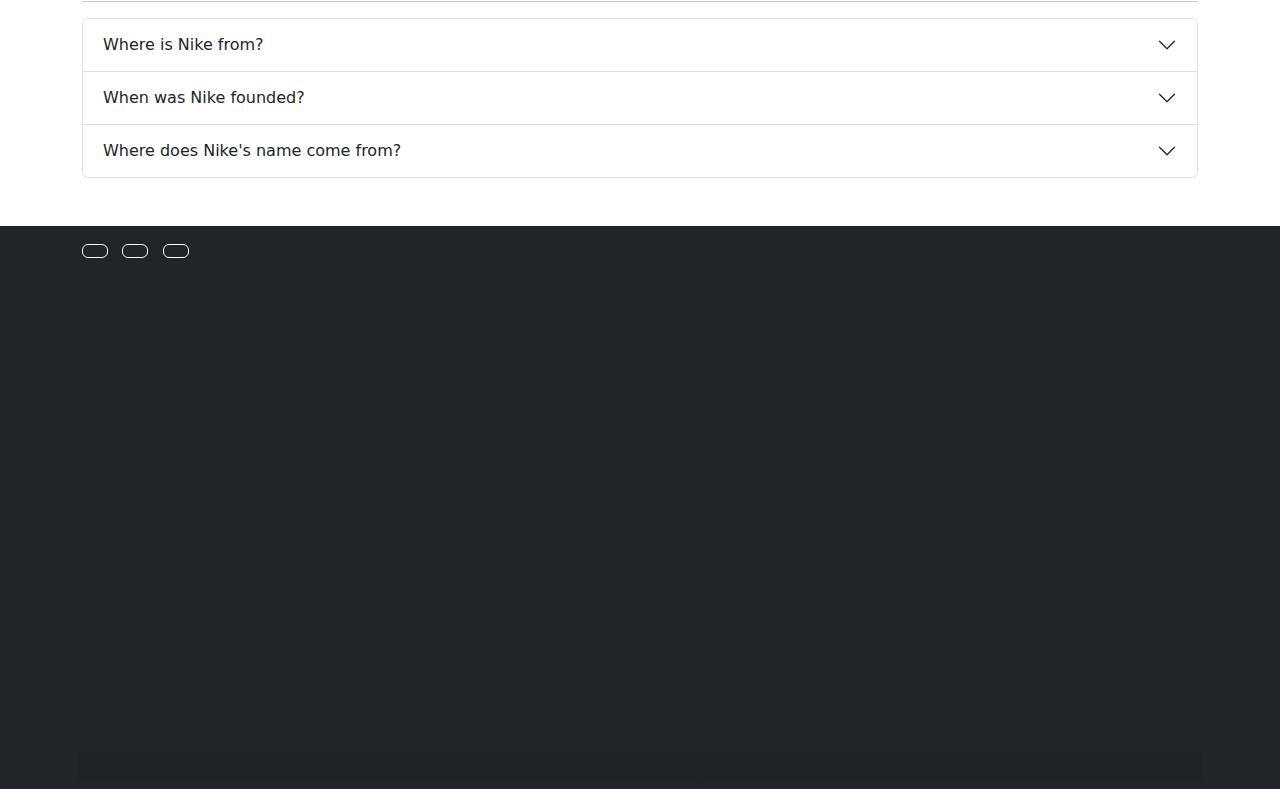
==== commit 8a4cc6a2: "increase and decrease" ====
--- a/index.html
+++ b/index.html
@@ -122,15 +122,15 @@
         <br>
         <div class="col-lg col-md col-sm">
           <div class="ho ms-3 mt-2">
-            <div class="row border rounded overflow-hidden flex-md-row  shadow-sm h-md-250">
-              <div class="col p-4 d-flex flex-column">
+            <div class="row border rounded overflow-hidden flex-md-row  shadow-sm position-relative">
+              <div class="col p-3 d-flex flex-column">
                 <strong class="d-inline-block mb-2 text-success">Nike Sale</strong>
                 <h3 class="mb-0">Sneakers</h3>
                 <div class="mb-1 text-muted">Nov 11</div>
                 <p class="mb-auto">Sneakers shoes | Autumn collection By Mojtaba Fahiminia.</p>
                 <a href="#" class="stretched-link position-relative">Continue reading</a>
               </div>
-              <div class="col-auto d-flex d-lg-block">
+              <div class="col-auto p-2">
                 <img width="200" height="250"
                   src="https://images.unsplash.com/photo-1603808033192-082d6919d3e1?ixlib=rb-4.0.3&ixid=MnwxMjA3fDB8MHxwaG90by1wYWdlfHx8fGVufDB8fHx8&auto=format&fit=crop&w=415&q=80"
                   alt="">
--- a/style/Style.css
+++ b/style/Style.css
@@ -198,4 +198,4 @@
   hyphens: auto;
   word-wrap: break-word;
   font-size: 20px;
-}+}
